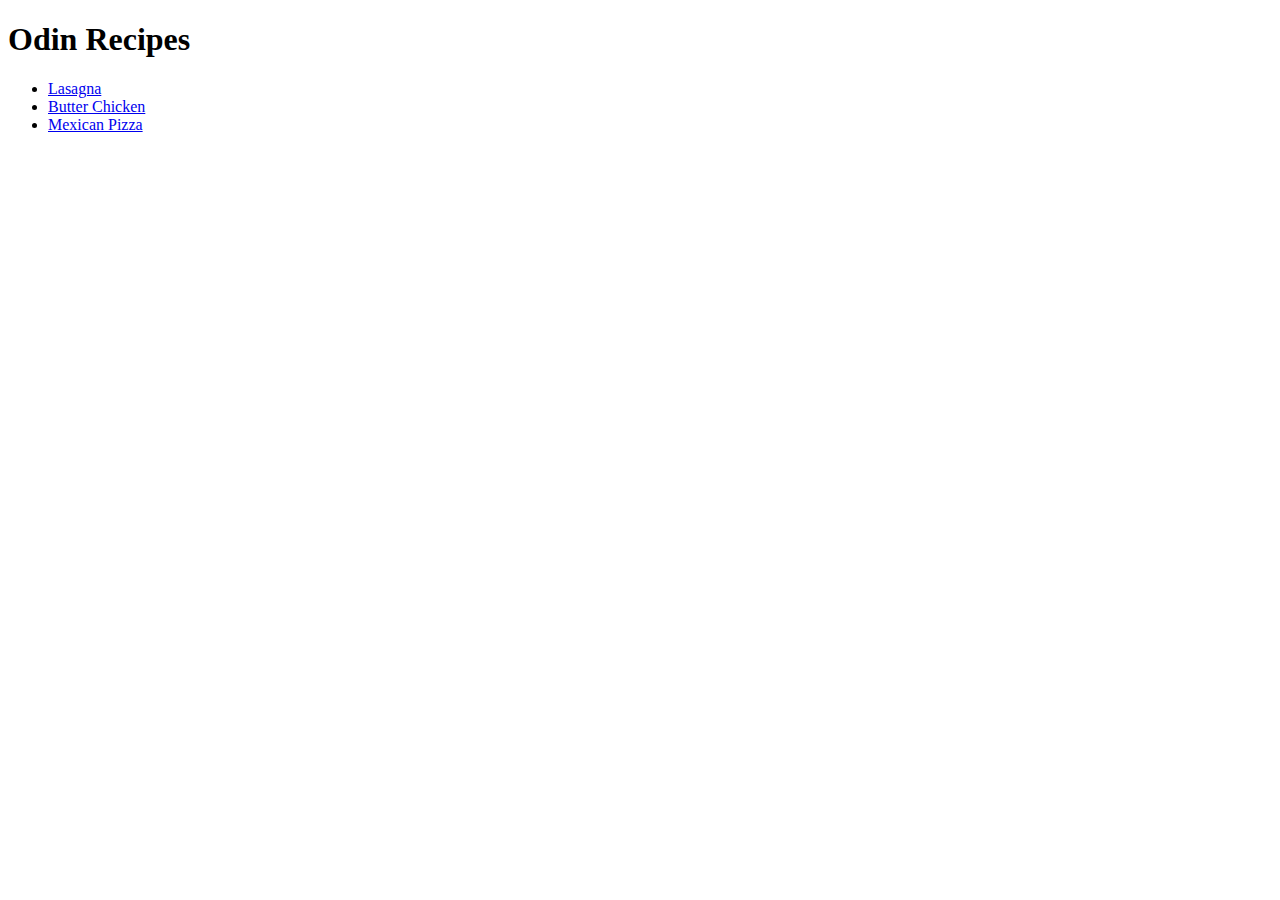
==== index.html @ 3cc726a4 "HTML final project" ====
<!DOCTYPE html>
<html lang="en">
<head>
    <meta charset="UTF-8">
    <meta name="viewport" content="width=device-width, initial-scale=1.0">
    <title>Main Webpage</title>
</head>
<body>
    <h1>Odin Recipes</h1>
    <ul>
        <li><a href="./recipes/lasagna.html">Lasagna</a></li>
        <li><a href="./recipes/butter-chicken.html">Butter Chicken</a></li>
        <li><a href="./recipes/mexican-pizza.html">Mexican Pizza</a></li>

    </ul>
</body>
</html>
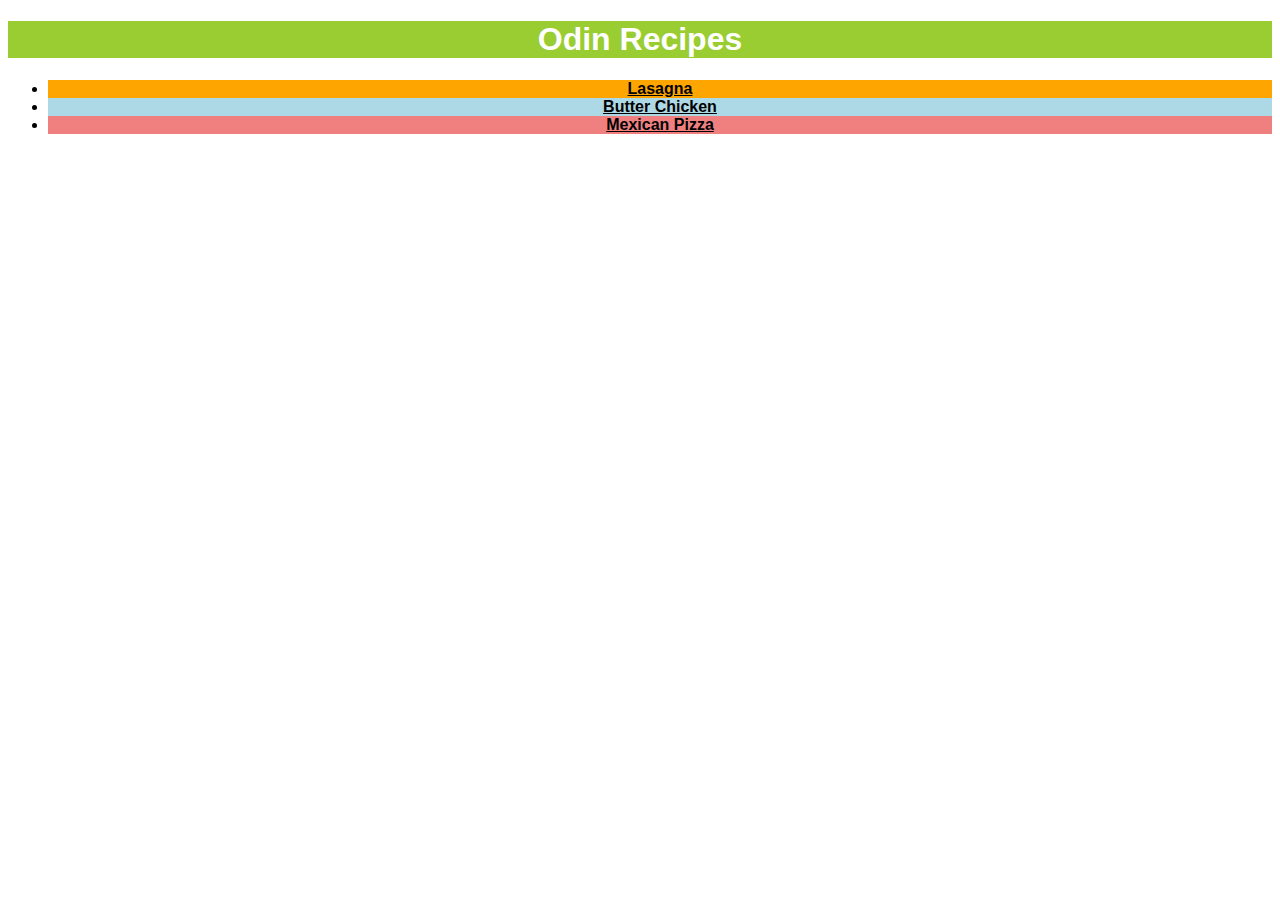
==== commit f3e45193: "css added" ====
--- a/index.html
+++ b/index.html
@@ -1,16 +1,17 @@
 <!DOCTYPE html>
 <html lang="en">
 <head>
+    <link rel="stylesheet" href="styles.css">
     <meta charset="UTF-8">
     <meta name="viewport" content="width=device-width, initial-scale=1.0">
     <title>Main Webpage</title>
 </head>
 <body>
-    <h1>Odin Recipes</h1>
+    <h1 class="main">Odin Recipes</h1>
     <ul>
-        <li><a href="./recipes/lasagna.html">Lasagna</a></li>
-        <li><a href="./recipes/butter-chicken.html">Butter Chicken</a></li>
-        <li><a href="./recipes/mexican-pizza.html">Mexican Pizza</a></li>
+        <li><a class="one" href="./recipes/lasagna.html">Lasagna</a></li>
+        <li><a class="one two" href="./recipes/butter-chicken.html">Butter Chicken</a></li>
+        <li><a class="one three" href="./recipes/mexican-pizza.html">Mexican Pizza</a></li>
 
     </ul>
 </body>
--- a/styles.css
+++ b/styles.css
@@ -0,0 +1,25 @@
+.main {
+    background-color: yellowgreen;
+    color: white;
+    text-align: center;
+    font-weight: bold;
+    font-family: 'Trebuchet MS', 'Lucida Sans Unicode', 'Lucida Grande', 'Lucida Sans', Arial, sans-serif;
+}
+
+.one {
+    background-color: orange;
+    color: black;
+    text-align: center;
+    font-weight: bold;
+    font-size: medium;
+    font-family: Impact, Haettenschweiler, 'Arial Narrow Bold', sans-serif;
+    display: block;
+}
+
+.two {
+    background-color: lightblue;
+}
+
+.three {
+    background-color: lightcoral;
+}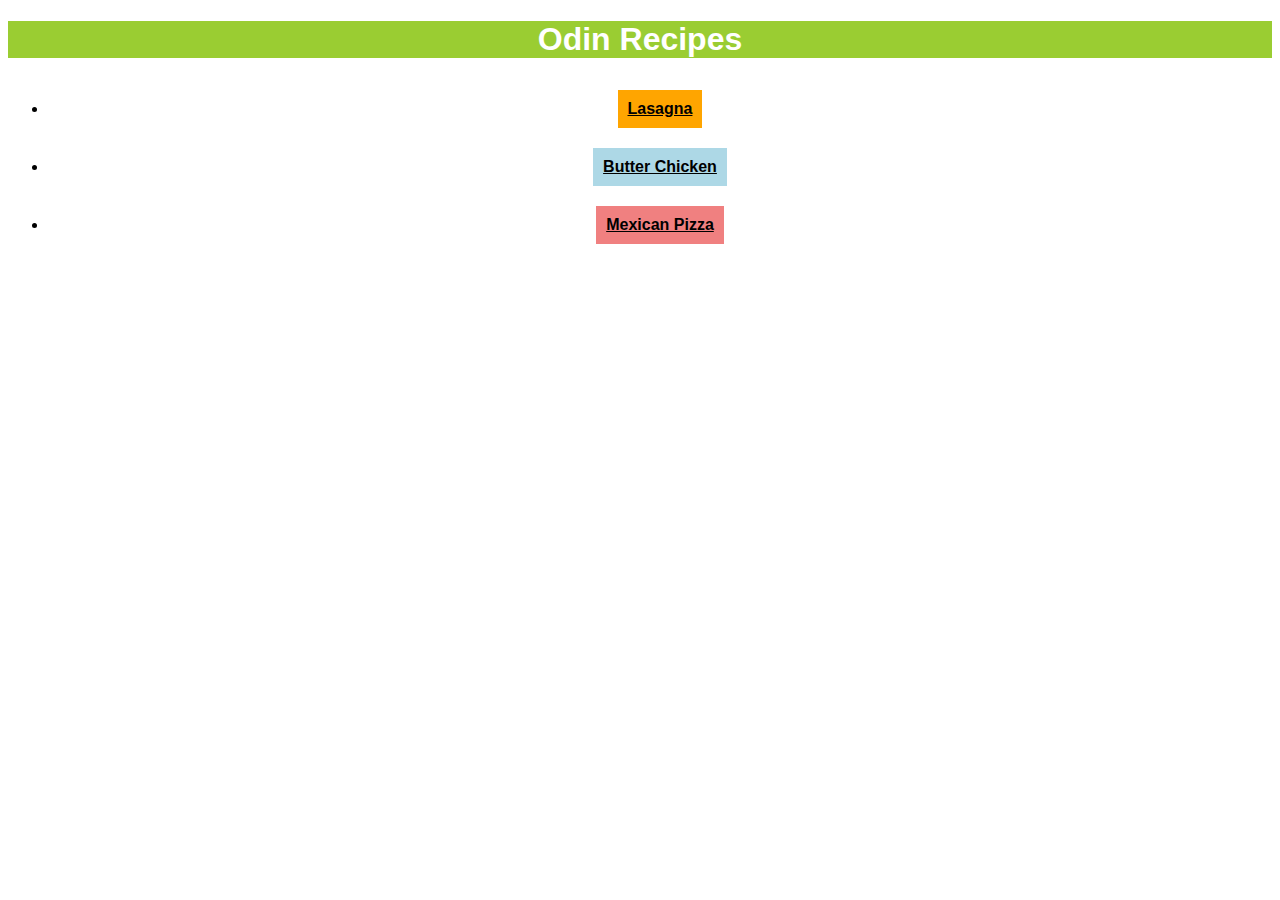
==== commit b76a921a: "index page changes using display" ====
--- a/index.html
+++ b/index.html
@@ -8,7 +8,7 @@
 </head>
 <body>
     <h1 class="main">Odin Recipes</h1>
-    <ul>
+    <ul class="list">
         <li><a class="one" href="./recipes/lasagna.html">Lasagna</a></li>
         <li><a class="one two" href="./recipes/butter-chicken.html">Butter Chicken</a></li>
         <li><a class="one three" href="./recipes/mexican-pizza.html">Mexican Pizza</a></li>
--- a/styles.css
+++ b/styles.css
@@ -13,13 +13,21 @@
     font-weight: bold;
     font-size: medium;
     font-family: Impact, Haettenschweiler, 'Arial Narrow Bold', sans-serif;
-    display: block;
+    display: inline-block;
+    margin: 10px;
+    padding: 10px;
 }
 
 .two {
     background-color: lightblue;
+    display: inline-block;
 }
 
 .three {
     background-color: lightcoral;
+    display: inline-block;
+}
+
+.list {
+    text-align: center;
 }